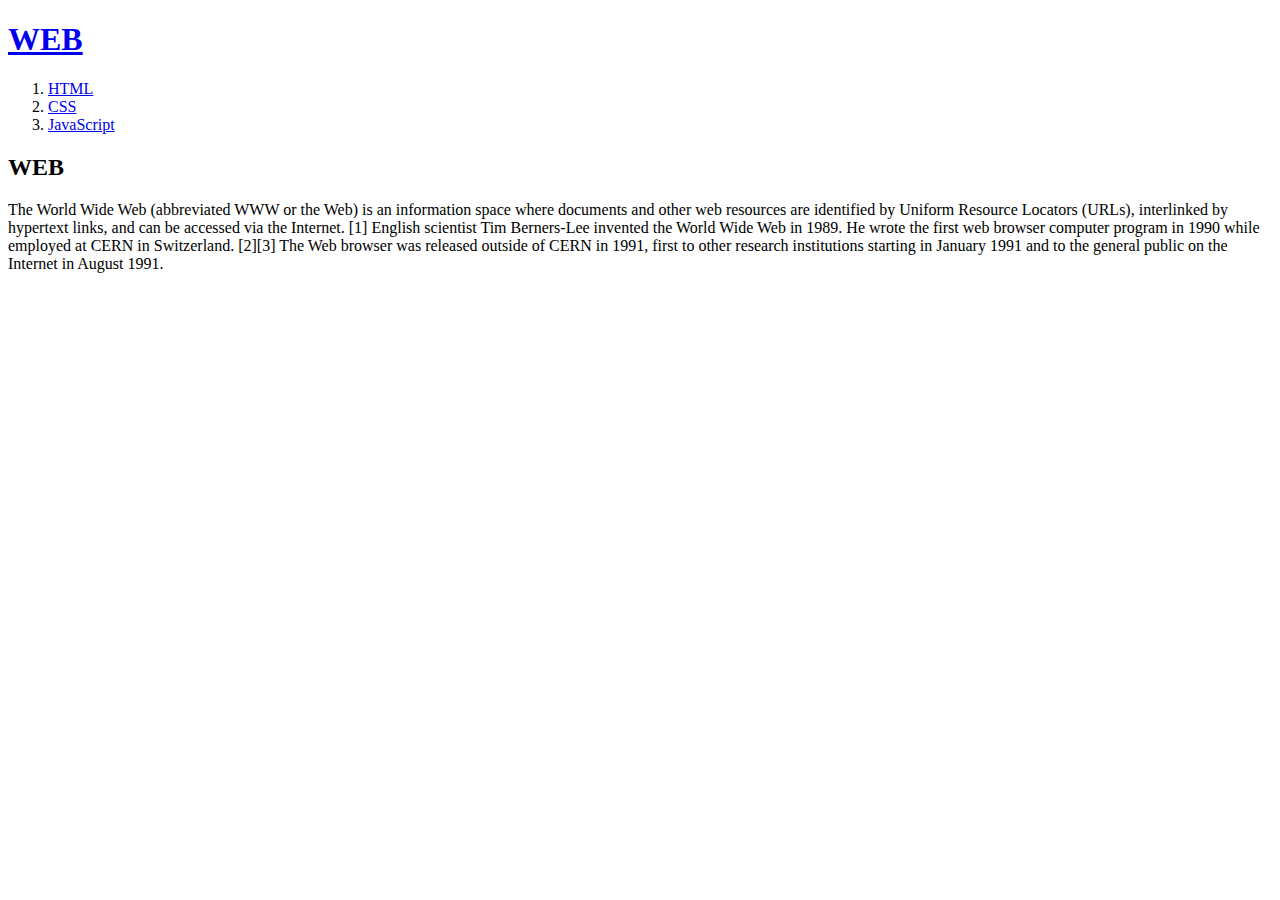
==== index.html @ 7b56bcd2 "main HTML" ====
<!DOCTYPE html>

<html>
    <head>
        <title>WEB - Welcome!</title>
        <meta charset="utf-8">
    </head>
    <body>
        <h1><a href="Index.html">WEB</a></h1>
        <ol>
            <li><a href="HTML.html">HTML</a></li>
            <li><a href="CSS.html">CSS</a></li>
            <li><a href="JavaScript.html">JavaScript</a></li>
        </ol>
        
        <h2>WEB</h2>
        <p>
            The World Wide Web (abbreviated WWW or the Web) is an information space where documents and other web resources are identified by Uniform Resource Locators (URLs), interlinked by hypertext links, and can be accessed via the Internet.
            [1] English scientist Tim Berners-Lee invented the World Wide Web in 1989. 
            He wrote the first web browser computer program in 1990 while employed at CERN in Switzerland.
            [2][3] The Web browser was released outside of CERN in 1991, first to other research institutions starting in January 1991 and to the general public on the Internet in August 1991.
        </p>
    </body>
</html>
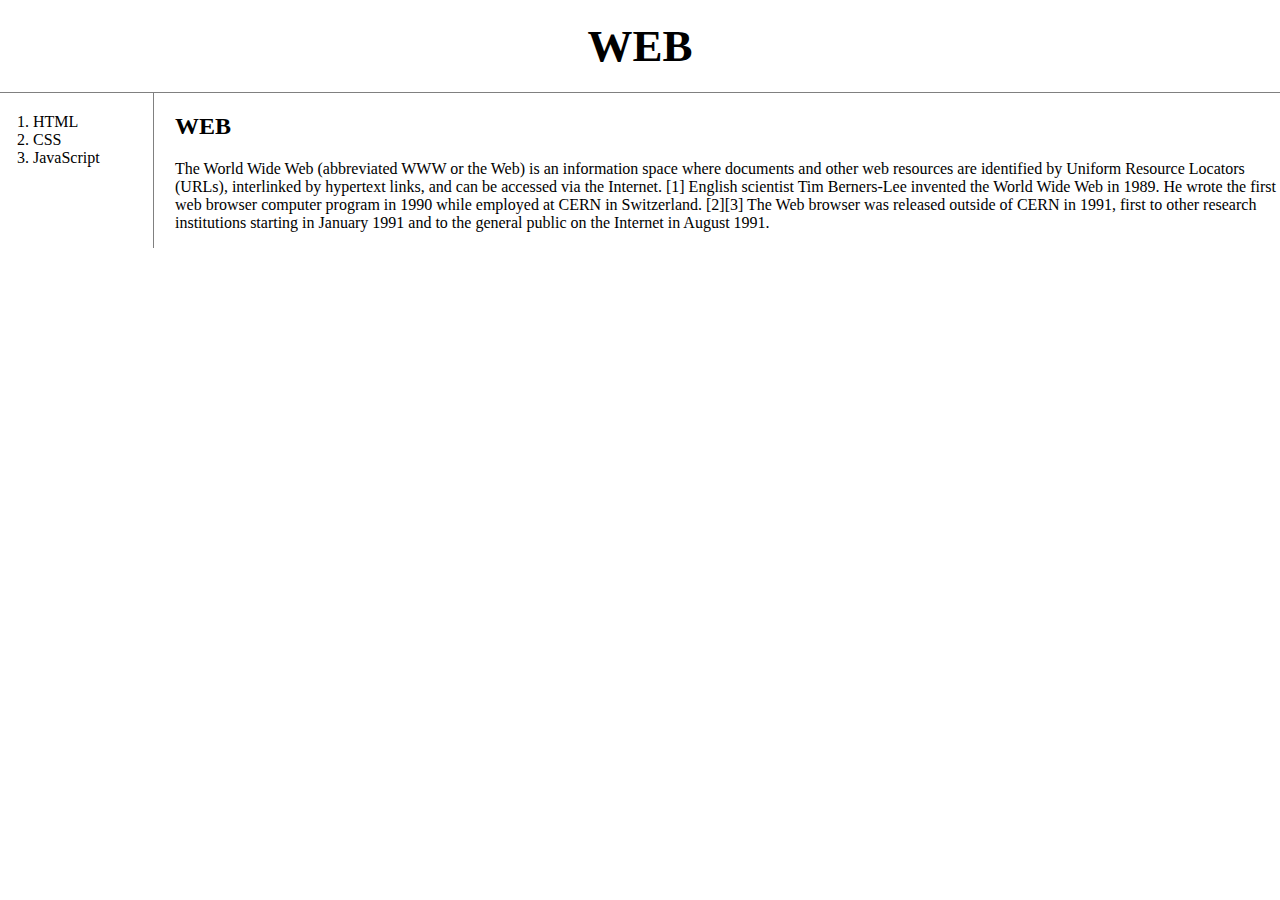
==== commit a3d7101d: "finish CSS study" ====
--- a/index.html
+++ b/index.html
@@ -1,24 +1,28 @@
-<!DOCTYPE html>
-
-<html>
-    <head>
-        <title>WEB - Welcome!</title>
-        <meta charset="utf-8">
-    </head>
-    <body>
-        <h1><a href="Index.html">WEB</a></h1>
-        <ol>
-            <li><a href="HTML.html">HTML</a></li>
-            <li><a href="CSS.html">CSS</a></li>
-            <li><a href="JavaScript.html">JavaScript</a></li>
-        </ol>
-        
-        <h2>WEB</h2>
-        <p>
-            The World Wide Web (abbreviated WWW or the Web) is an information space where documents and other web resources are identified by Uniform Resource Locators (URLs), interlinked by hypertext links, and can be accessed via the Internet.
-            [1] English scientist Tim Berners-Lee invented the World Wide Web in 1989. 
-            He wrote the first web browser computer program in 1990 while employed at CERN in Switzerland.
-            [2][3] The Web browser was released outside of CERN in 1991, first to other research institutions starting in January 1991 and to the general public on the Internet in August 1991.
-        </p>
-    </body>
-</html>
+<!DOCTYPE html>
+
+<html>
+    <head>
+        <title>WEB - Welcome!</title>
+        <meta charset="utf-8">
+        <link rel="stylesheet" href="style.css">
+    </head>
+    <body>
+        <h1><a href="Index.html">WEB</a></h1>
+        <div id="grid">
+            <ol>
+                <li><a href="HTML.html">HTML</a></li>
+                <li><a href="CSS.html">CSS</a></li>
+                <li><a href="JavaScript.html">JavaScript</a></li>
+            </ol>
+            <div id="article">
+                <h2>WEB</h2>
+                <p>
+                    The World Wide Web (abbreviated WWW or the Web) is an information space where documents and other web resources are identified by Uniform Resource Locators (URLs), interlinked by hypertext links, and can be accessed via the Internet.
+                    [1] English scientist Tim Berners-Lee invented the World Wide Web in 1989. 
+                    He wrote the first web browser computer program in 1990 while employed at CERN in Switzerland.
+                    [2][3] The Web browser was released outside of CERN in 1991, first to other research institutions starting in January 1991 and to the general public on the Internet in August 1991.
+                </p>
+            </div>
+        </div>
+    </body>
+</html>--- a/style.css
+++ b/style.css
@@ -0,0 +1,51 @@
+/*
+(Selector) {
+    ~Declaration
+    (Property : Property value;)
+}
+
+Selector  ->  Selector의 맨 앞이 '.'이면 클래스(class), '#'이면 id를 가리킨다.
+
+Selector 우선순위  :  id > class > tag > 순서상 위에 있는 것
+*/
+body {
+    margin:0;
+}
+a {
+    color:black;
+    text-decoration: none;
+}
+h1 {
+    font-size: 45px;
+    text-align: center;
+    border-bottom: 1px solid gray;
+    margin:0;
+    padding:20px;
+}
+ol {
+    border-right: 1px solid gray;
+    width:100px;
+    margin:0;
+    padding:20px;
+}
+#grid {
+    display:grid;
+    grid-template-columns: 150px 1fr;
+}
+#grid ol {
+    padding-left: 33px;
+}
+#grid #article {
+    padding-left: 25px;
+}
+@media(max-width:800px) {
+    #grid {
+        display:block;
+    }
+    ol {
+        border-right: none;
+    }
+    h1 {
+        border-bottom: none;
+    }
+}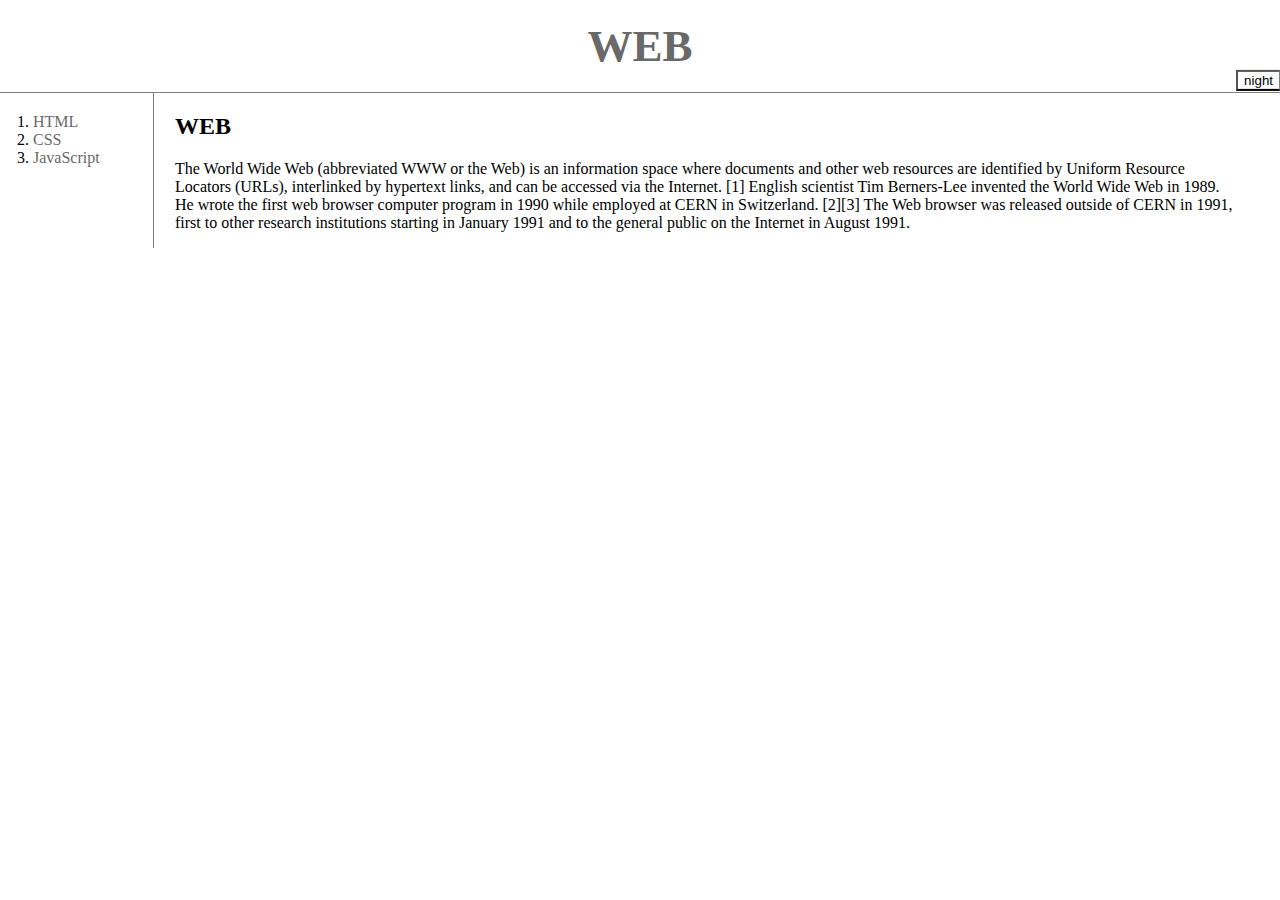
==== commit 47fd785f: "finish javascript except library(jquery)" ====
--- a/index.html
+++ b/index.html
@@ -5,9 +5,11 @@
         <title>WEB - Welcome!</title>
         <meta charset="utf-8">
         <link rel="stylesheet" href="style.css">
+        <script src="JavaScript.js"></script>
     </head>
     <body>
         <h1><a href="Index.html">WEB</a></h1>
+        <input id="night_day" type="button" value="night" onclick="NightDayHandler(this);">
         <div id="grid">
             <ol>
                 <li><a href="HTML.html">HTML</a></li>
--- a/style.css
+++ b/style.css
@@ -12,7 +12,7 @@
     margin:0;
 }
 a {
-    color:black;
+    color: dimgray;
     text-decoration: none;
 }
 h1 {
@@ -48,4 +48,11 @@
     h1 {
         border-bottom: none;
     }
+}
+#night_day {
+    border-right: 1px solid gray;
+    background-color: white;
+    color: black;
+    float: right;
+    transform: translate(0,-110%);
 }